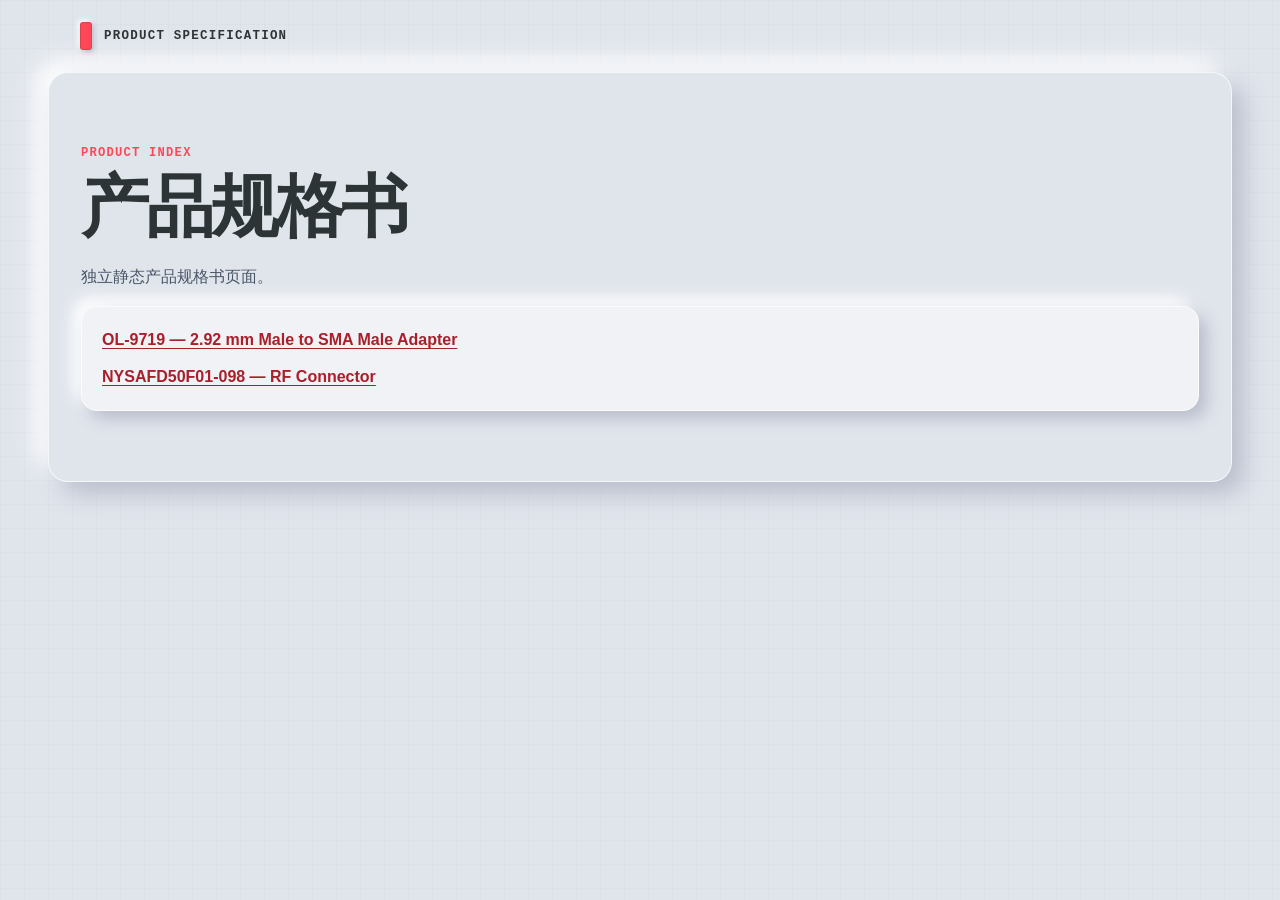
==== index.html @ cafda660 "Publish product specification pages" ====
<!doctype html>
<html lang="zh-CN">
<head>
  <meta charset="utf-8">
  <meta name="viewport" content="width=device-width, initial-scale=1">
  <title>产品规格书</title>
  <link rel="stylesheet" href="assets/product.css">
</head>
<body data-ui-template="rf-industrial-v1">
  <header class="site-header"><span class="brand"><span class="brand-mark"></span>PRODUCT SPECIFICATION</span></header>
  <main>
    <section class="section-shell">
      <p class="eyebrow">PRODUCT INDEX</p>
      <h1>产品规格书</h1>
      <p class="description">独立静态产品规格书页面。</p>
      <div class="contact-card">
        <p><a href="products/OL-9719/">OL-9719 — 2.92 mm Male to SMA Male Adapter</a></p>
        <p><a href="products/NYSAFD50F01-098/">NYSAFD50F01-098 — RF Connector</a></p>
      </div>
    </section>
  </main>
</body>
</html>
---- assets/product.css ----
:root {
  color-scheme: light;
  --chassis: #e0e5ec;
  --raised: #f0f2f5;
  --recessed: #d1d9e6;
  --ink: #2d3436;
  --muted: #4a5568;
  --accent: #ff4757;
  --highlight: #ffffff;
  --shadow: #babecc;
  --deep-shadow: #a3b1c6;
  --technical: #2c3e50;
  --technical-ink: #f7fafc;
  --mono: "SFMono-Regular", Consolas, "Liberation Mono", "Roboto Mono", monospace;
  font-family: Inter, ui-sans-serif, -apple-system, BlinkMacSystemFont, "Segoe UI", "PingFang SC", "Microsoft YaHei", sans-serif;
}

* { box-sizing: border-box; }
html { scroll-behavior: smooth; }

body {
  margin: 0;
  min-width: 320px;
  color: var(--ink);
  background-color: var(--chassis);
  background-image:
    linear-gradient(rgba(45, 52, 54, 0.025) 1px, transparent 1px),
    linear-gradient(90deg, rgba(45, 52, 54, 0.025) 1px, transparent 1px);
  background-size: 24px 24px;
  line-height: 1.65;
}

img { display: block; max-width: 100%; height: auto; }
a { text-underline-offset: 0.2em; }
a:focus-visible,
.table-scroll:focus-visible { outline: 3px solid var(--accent); outline-offset: 4px; }

.site-header,
.site-footer,
.section-shell { width: min(1120px, calc(100% - 32px)); margin-inline: auto; }

.site-header { display: flex; align-items: center; min-height: 72px; }
.brand {
  display: inline-flex;
  gap: 12px;
  align-items: center;
  min-height: 48px;
  color: var(--ink);
  font-family: var(--mono);
  font-size: 0.78rem;
  font-weight: 750;
  letter-spacing: 0.1em;
  text-decoration: none;
}
.brand-mark {
  width: 12px;
  height: 28px;
  border: 1px solid rgba(45, 52, 54, 0.18);
  border-radius: 3px;
  background: var(--accent);
  box-shadow: 2px 2px 5px var(--shadow), -2px -2px 5px var(--highlight);
}

main {
  width: min(1184px, calc(100% - 16px));
  margin-inline: auto;
  overflow: hidden;
  border: 1px solid rgba(255, 255, 255, 0.7);
  border-radius: 20px;
  background: var(--chassis);
  box-shadow: 12px 12px 24px var(--shadow), -12px -12px 24px var(--highlight);
}
.section-shell { padding-block: 52px; }
.hero { display: grid; gap: 30px; align-items: center; min-height: 570px; }

.hero-copy,
.hero-visual,
.contact-card {
  border: 1px solid rgba(255, 255, 255, 0.7);
  border-radius: 16px;
  box-shadow: 8px 8px 16px var(--shadow), -8px -8px 16px var(--highlight);
}
.hero-copy { padding: clamp(24px, 5vw, 44px); background: var(--raised); }
.eyebrow {
  margin: 0 0 14px;
  color: var(--accent);
  font-family: var(--mono);
  font-size: 0.76rem;
  font-weight: 800;
  letter-spacing: 0.1em;
}
h1, h2, p { overflow-wrap: anywhere; }
h1 {
  margin: 0;
  font-family: var(--mono);
  font-size: clamp(2rem, 8vw, 4.25rem);
  line-height: 1.04;
  letter-spacing: -0.045em;
}
h2 { margin: 0; font-size: clamp(1.55rem, 5vw, 2.3rem); line-height: 1.2; letter-spacing: -0.025em; }
.product-name { margin: 18px 0 0; font-size: 1.1rem; font-weight: 750; }
.description, .supplier { color: var(--muted); }
.supplier { margin-bottom: 0; font-size: 0.94rem; }

.hero-visual {
  position: relative;
  margin: 0;
  padding: 28px;
  overflow: hidden;
  background: var(--raised);
}
.hero-visual::before,
.hero-visual::after,
.drawing::before,
.drawing::after {
  position: absolute;
  width: 10px;
  height: 10px;
  border-radius: 50%;
  background: radial-gradient(circle at 35% 35%, #f8fafc 0 12%, #8c99a5 38%, #59636c 75%);
  box-shadow: inset 1px 1px 2px rgba(255,255,255,0.75), 1px 1px 3px var(--shadow);
  content: "";
}
.hero-visual::before, .drawing::before { top: 10px; left: 10px; }
.hero-visual::after, .drawing::after { right: 10px; bottom: 10px; }
.hero-visual img {
  width: 100%;
  max-height: 500px;
  border-radius: 10px;
  object-fit: contain;
  background: #fff;
  box-shadow: inset 4px 4px 8px var(--shadow), inset -4px -4px 8px var(--highlight);
}

.section-heading { margin-bottom: 28px; }
.core-section, .dimension-section { border-block: 1px solid rgba(163, 177, 198, 0.42); }
.core-grid {
  display: grid;
  grid-template-columns: repeat(2, minmax(0, 1fr));
  gap: 1px;
  overflow: hidden;
  border: 5px solid #41576a;
  border-radius: 14px;
  background: #52687b;
  box-shadow: inset 4px 4px 8px #1f2d38, 8px 8px 16px var(--shadow), -8px -8px 16px var(--highlight);
}
.core-item { min-width: 0; padding: 20px 16px; background: var(--technical); }
.core-label, .core-value { margin: 0; }
.core-label { color: #b9c7d3; font-family: var(--mono); font-size: 0.76rem; }
.core-value { margin-top: 5px; color: var(--technical-ink); font-family: var(--mono); font-size: 1rem; font-weight: 750; }
.core-value::before { margin-right: 7px; color: var(--accent); content: "●"; font-size: 0.65em; }

.table-scroll {
  overflow: hidden;
  border: 1px solid rgba(255,255,255,0.72);
  border-radius: 14px;
  background: var(--recessed);
  box-shadow: inset 4px 4px 8px var(--shadow), inset -4px -4px 8px var(--highlight);
}
.spec-table { width: 100%; border-collapse: collapse; text-align: left; }
.spec-table th, .spec-table td { padding: 15px 18px; border-bottom: 1px solid rgba(163,177,198,0.58); }
.spec-table tr:last-child th, .spec-table tr:last-child td { border-bottom: 0; }
.spec-table th { width: 44%; color: #3c4d5b; font-weight: 700; }
.spec-table td { color: #1f2d38; font-family: var(--mono); }
.category-row th {
  width: auto;
  color: #fff;
  background: var(--technical);
  font-family: var(--mono);
  font-size: 0.82rem;
  letter-spacing: 0.08em;
}
.category-row th::before { margin-right: 9px; color: var(--accent); content: "■"; }

.drawing {
  position: relative;
  margin: 0;
  padding: 28px;
  border: 1px solid rgba(255,255,255,0.75);
  border-radius: 14px;
  background: var(--raised);
  box-shadow: 8px 8px 16px var(--shadow), -8px -8px 16px var(--highlight);
}
.drawing img { width: 100%; border-radius: 8px; object-fit: contain; background: #fff; }
.gallery-grid { display: grid; gap: 20px; }

.contact {
  display: grid;
  gap: 26px;
  align-items: center;
  margin-block: 42px;
  padding-inline: clamp(20px, 5vw, 48px);
  border-radius: 16px;
  color: var(--technical-ink);
  background: var(--technical);
  box-shadow: inset 4px 4px 8px #1f2d38, 8px 8px 16px var(--shadow), -8px -8px 16px var(--highlight);
}
.contact-card { min-height: 48px; padding: 20px; color: var(--ink); background: var(--raised); }
.contact-card p { margin: 0; }
.contact-card p + p { margin-top: 10px; }
.contact-card a { color: #a91f2b; font-weight: 800; }

.site-footer {
  display: flex;
  flex-direction: column;
  gap: 2px;
  padding-block: 30px 46px;
  color: var(--muted);
  font-family: var(--mono);
  font-size: 0.76rem;
}
.site-footer p { margin: 0; }

@media (max-width: 699px) {
  .spec-table thead {
    position: absolute;
    width: 1px;
    height: 1px;
    overflow: hidden;
    clip: rect(0 0 0 0);
    white-space: nowrap;
  }
  .spec-table tbody, .spec-table tr, .spec-table th, .spec-table td { display: block; width: 100%; }
  .spec-table tr:not(.category-row) { padding: 13px 16px; border-bottom: 1px solid rgba(163,177,198,0.58); }
  .spec-table tr:not(.category-row) th, .spec-table tr:not(.category-row) td { padding: 2px 0; border: 0; }
  .spec-table tr:not(.category-row) th { color: var(--muted); font-size: 0.82rem; }
  .spec-table tr:not(.category-row) td { margin-top: 3px; }
  .category-row th { padding: 13px 16px; }
}

@media (min-width: 700px) {
  .site-header, .site-footer, .section-shell { width: min(1120px, calc(100% - 64px)); }
  main { width: min(1184px, calc(100% - 32px)); }
  .section-shell { padding-block: 70px; }
  .hero { grid-template-columns: minmax(0, 1.15fr) minmax(300px, 0.85fr); gap: 48px; }
  .core-grid { grid-template-columns: repeat(3, minmax(0, 1fr)); }
  .contact { grid-template-columns: 0.85fr 1.15fr; }
  .site-footer { flex-direction: row; justify-content: space-between; }
}

@media (min-width: 1100px) {
  .core-item { padding: 24px 22px; }
  .core-value { font-size: 1.12rem; }
  .gallery-grid { grid-template-columns: repeat(2, minmax(0, 1fr)); }
}

@media (hover: hover) {
  .hero-visual, .drawing { transition: transform 160ms ease, box-shadow 160ms ease; }
  .hero-visual:hover, .drawing:hover { transform: translateY(-2px); box-shadow: 12px 12px 24px var(--shadow), -12px -12px 24px var(--highlight); }
}

@media (prefers-reduced-motion: reduce) {
  html { scroll-behavior: auto; }
  .hero-visual, .drawing { transition: none; }
}
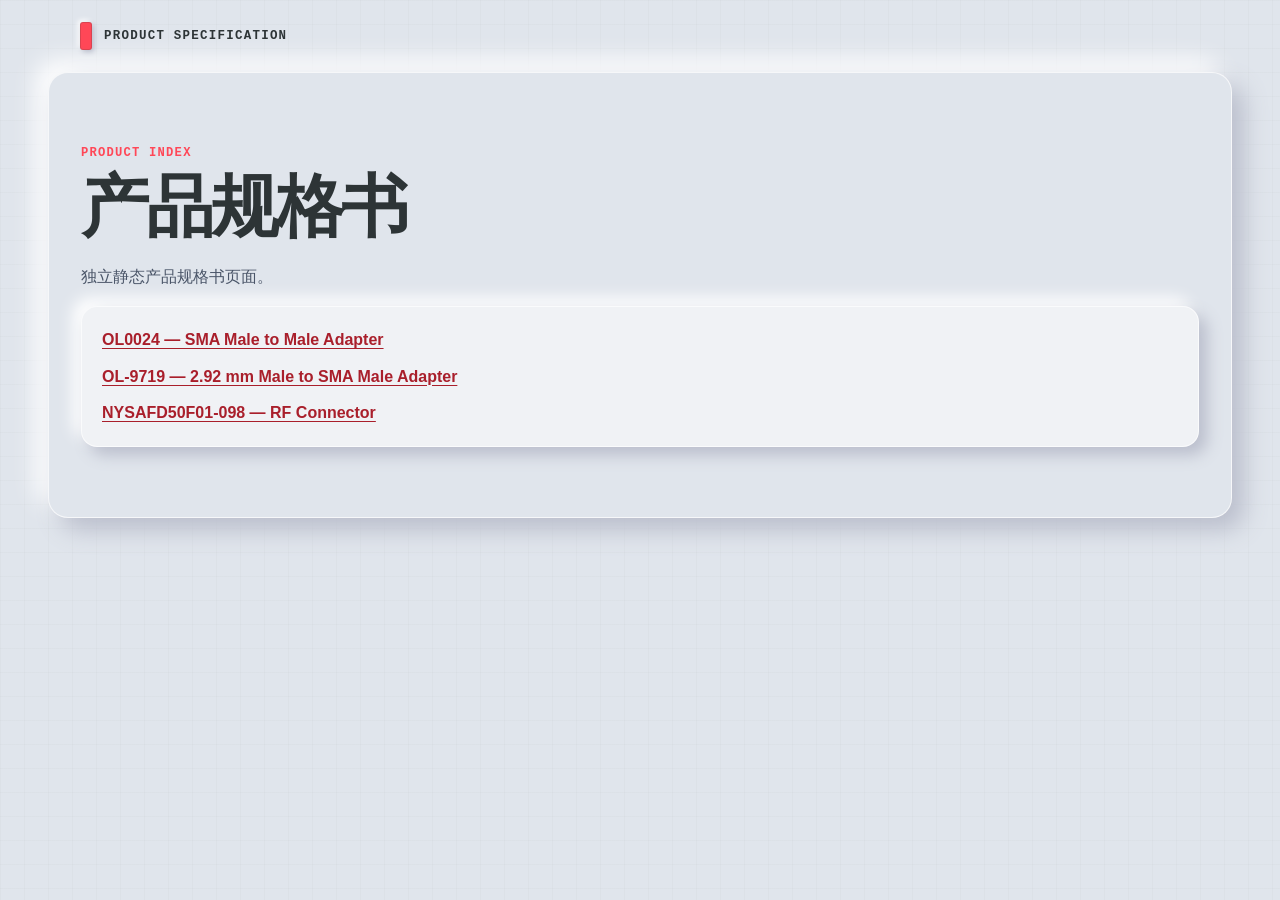
==== commit ad1a263f: "Publish OL0024 product page" ====
--- a/index.html
+++ b/index.html
@@ -14,6 +14,7 @@
       <h1>产品规格书</h1>
       <p class="description">独立静态产品规格书页面。</p>
       <div class="contact-card">
+        <p><a href="products/OL0024/">OL0024 — SMA Male to Male Adapter</a></p>
         <p><a href="products/OL-9719/">OL-9719 — 2.92 mm Male to SMA Male Adapter</a></p>
         <p><a href="products/NYSAFD50F01-098/">NYSAFD50F01-098 — RF Connector</a></p>
       </div>
